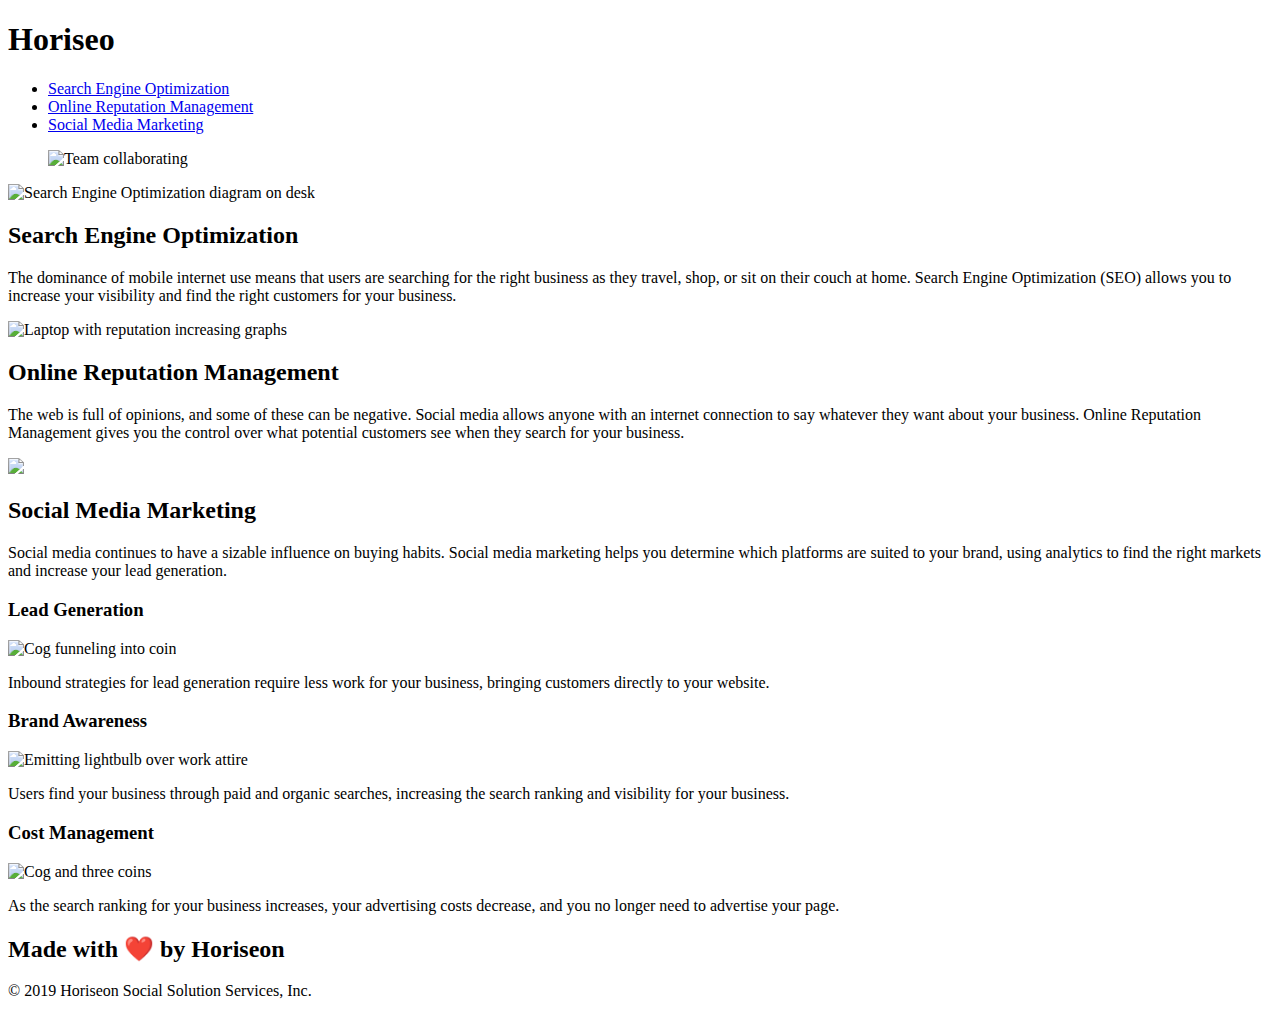
==== index.html @ 4002a832 "changes to readme file" ====
<!DOCTYPE html>
<html lang="en-us">

<head>
    <meta charset="UTF-8" />
    <link rel="stylesheet" href="./assets/css/style.css">
    <title>Horiseon</title>
</head>

<body>

    <!-- Horiseon Logo -->
    <header class="header">
        <h1>Hori<span class="seo">seo</span></h1>

        <!--Navigation Menu -->
        <nav>

            <!-- Shortcuts to Horiseon Content -->
            <ul>
                <li>
                    <a href="#search-engine-optimization"/>Search Engine Optimization</a>
                </li>
                <li>
                    <a href="#online-reputation-management"/>Online Reputation Management</a>
                </li>
                <li>
                    <a href="#social-media-marketing"/>Social Media Marketing</a>
                </li>
            </ul>
        </nav>
    </header>

    <!-- Meeting Image -->
    <figure>
        <img id="meeting" src="./assets/images/digital-marketing-meeting.jpg" alt="Team collaborating"/>
    </figure>
    
    <!-- Horiseon Main Content -->
    <main class="content">
        <section id="search-engine-optimization" class="content-info">
            <img src="./assets/images/search-engine-optimization.jpg" alt="Search Engine Optimization diagram on desk" class="float-left" />
            <h2>Search Engine Optimization</h2>
            <p>
                The dominance of mobile internet use means that users are searching for the right business as they travel, shop, or sit on their couch at home. Search Engine Optimization (SEO) allows you to increase your visibility and find the right customers for your business.
            </p>
        </section>
        <section id="online-reputation-management" class="content-info">
            <img src="./assets/images/online-reputation-management.jpg" alt="Laptop with reputation increasing graphs" class="float-right" />
            <h2>Online Reputation Management</h2>
            <p>
                The web is full of opinions, and some of these can be negative. Social media allows anyone with an internet connection to say whatever they want about your business. Online Reputation Management gives you the control over what potential customers see when they search for your business.
            </p>
        </section>
        <section id="social-media-marketing" alt="Social media brainstorm meeting" class="content-info">
            <img src="./assets/images/social-media-marketing.jpg" class="float-left" />
            <h2>Social Media Marketing</h2>
            <p>
                Social media continues to have a sizable influence on buying habits. Social media marketing helps you determine which platforms are suited to your brand, using analytics to find the right markets and increase your lead generation.
            </p>
        </section>
    </main>

    <!-- Benefits Sidebar -->
    <aside class="benefits">
        <div class="benefit-info">
            <h3>Lead Generation</h3>
            <img src="./assets/images/lead-generation.png" alt="Cog funneling into coin"/>
            <p>
                Inbound strategies for lead generation require less work for your business, bringing customers directly to your website.
            </p>
        </div>

        <div class="benefit-info">
            <h3>Brand Awareness</h3>
            <img src="./assets/images/brand-awareness.png" alt="Emitting lightbulb over work attire"/>
            <p>
                Users find your business through paid and organic searches, increasing the search ranking and visibility for your business.
            </p>
        </div>

        <div class="benefit-info">
            <h3>Cost Management</h3>
            <img src="./assets/images/cost-management.png" alt="Cog and three coins"/img>
            <p>
                As the search ranking for your business increases, your advertising costs decrease, and you no longer need to advertise your page.
            </p>
        </div>
    </aside>

    <!-- Footer and Trademark -->
    <footer class="footer">
        <h2>Made with ❤️️ by Horiseon</h2>
        <p>
            &copy; 2019 Horiseon Social Solution Services, Inc.
        </p>
    </footer>

</body>

</html>
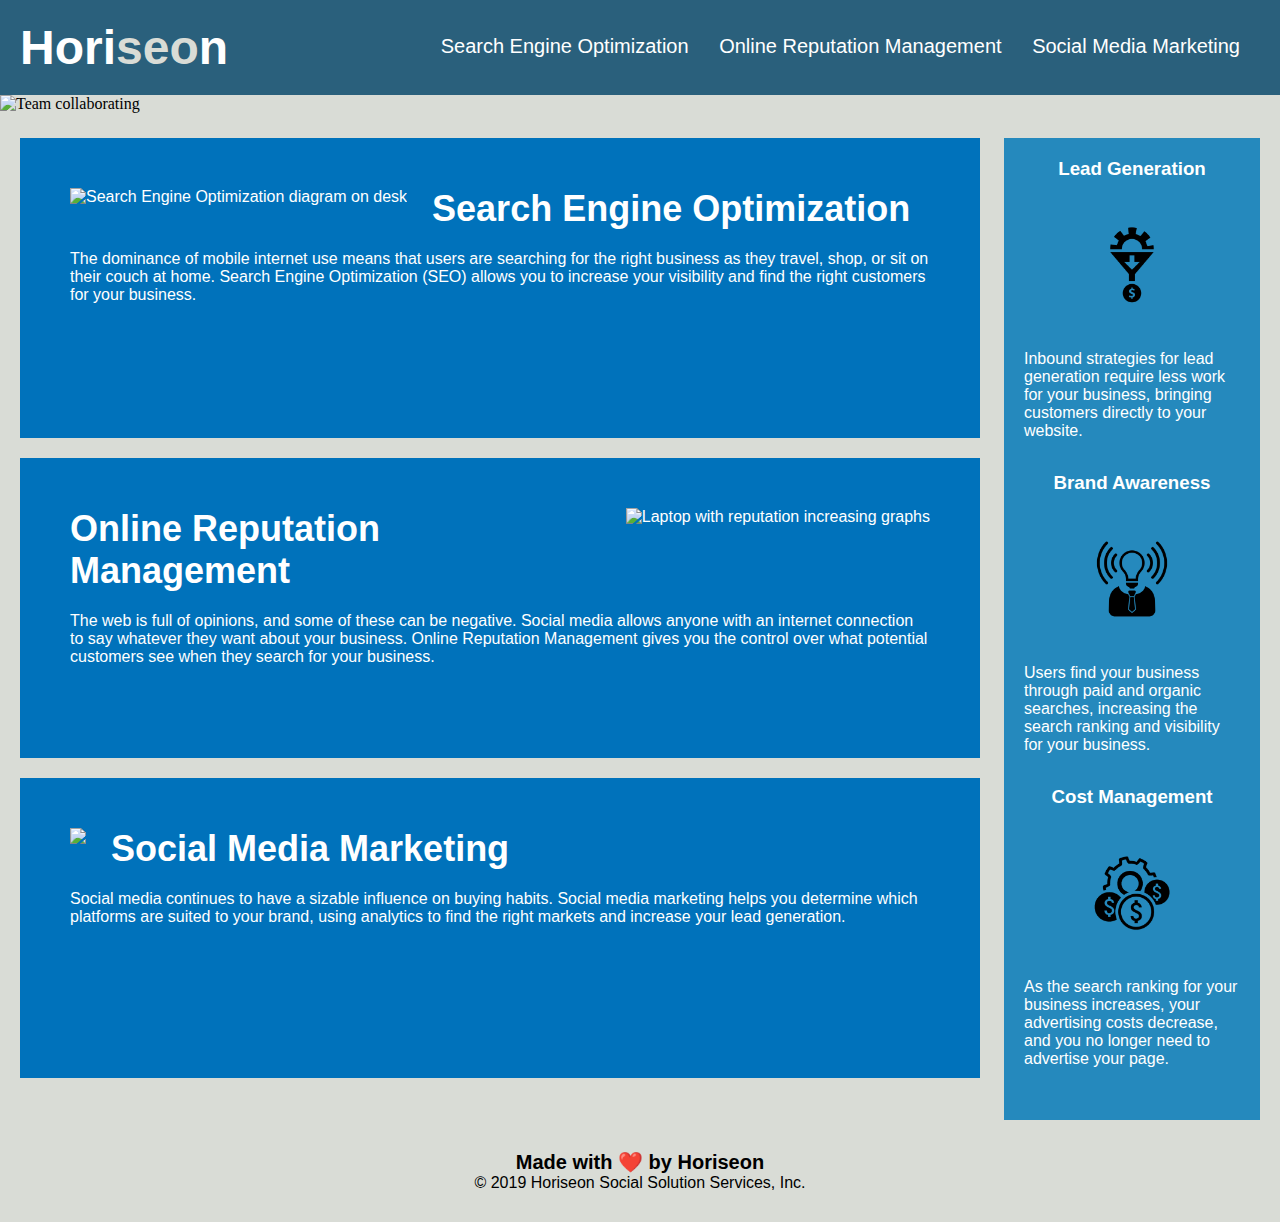
==== commit f93b96a4: "webpage screenshots to readme" ====
--- a/index.html
+++ b/index.html
@@ -11,7 +11,7 @@
 
     <!-- Horiseon Logo -->
     <header class="header">
-        <h1>Hori<span class="seo">seo</span></h1>
+        <h1>Hori<span class="seo">seo</span>n</h1>
 
         <!--Navigation Menu -->
         <nav>
--- a/assets/css/style.css
+++ b/assets/css/style.css
@@ -0,0 +1,143 @@
+* {
+    box-sizing: border-box;
+    padding: 0;
+    margin: 0;
+}
+
+body {
+    background-color: #d9dcd6;
+}
+
+/* Header Styling */
+
+.header {
+    padding: 20px;
+    font-family: 'Trebuchet MS', 'Lucida Sans Unicode', 'Lucida Grande', 'Lucida Sans', Arial, sans-serif;
+    background-color: #2a607c;
+    color: #ffffff;
+}
+
+.header h1 {
+    display: inline-block;
+    font-size: 48px;
+}
+
+.header h1 .seo {
+    color: #d9dcd6;
+}
+
+.header nav {
+    padding-top: 15px;
+    margin-right: 20px;
+    float: right;
+    font-family: 'Gill Sans', 'Gill Sans MT', Calibri, 'Trebuchet MS', sans-serif;
+    font-size: 20px;
+}
+
+.header nav ul {
+    list-style-type: none;
+}
+
+.header nav ul li {
+    display: inline-block;
+    margin-left: 25px;
+}
+
+
+a {
+    color: #ffffff;
+    text-decoration: none;
+}
+
+/* Meeting Image Styling */
+
+#meeting {
+    height: 800px;
+    width: 100%;
+    margin-bottom: 25px;
+    background-size: cover;
+    background-position: center;
+}
+
+p {
+    font-size: 16px;
+}
+
+/* Content Section Styling */
+
+.content {
+    width: 75%;
+    display: inline-block;
+    margin-left: 20px;
+}
+
+.content img {
+    max-height: 200px;
+}
+
+.content h2 {
+    margin-bottom: 20px;
+    font-size: 36px;
+
+}
+
+.content-info {
+    margin-bottom: 20px;
+    padding: 50px;
+    height: 300px;
+    font-family: 'Gill Sans', 'Gill Sans MT', Calibri, 'Trebuchet MS', sans-serif;
+    background-color: #0072bb;
+    color: #ffffff;
+}
+
+.float-left {
+    float: left;
+    margin-right: 25px;
+}
+
+.float-right {
+    float: right;
+    margin-left: 25px;
+}
+
+/* Sidebar Styling */
+
+.benefits {
+    margin-right: 20px;
+    padding: 20px;
+    clear: both;
+    float: right;
+    width: 20%;
+    height: 100%;
+    font-family: 'Gill Sans', 'Gill Sans MT', Calibri, 'Trebuchet MS', sans-serif;
+    background-color: #2589bd;
+}
+
+.benefit-info {
+    margin-bottom: 32px;
+    color: #ffffff;
+}
+
+.benefit-info h3 {
+    margin-bottom: 10px;
+    text-align: center;
+}
+
+.benefit-info img {
+    display: block;
+    margin: 10px auto;
+    max-width: 150px;
+}
+
+/* Footer Styling */
+
+.footer {
+    padding: 30px;
+    clear: both;
+    font-family: 'Trebuchet MS', 'Lucida Sans Unicode', 'Lucida Grande', 'Lucida Sans', Arial, sans-serif;
+    text-align: center;
+}
+
+.footer h2 {
+    font-size: 20px;
+}
